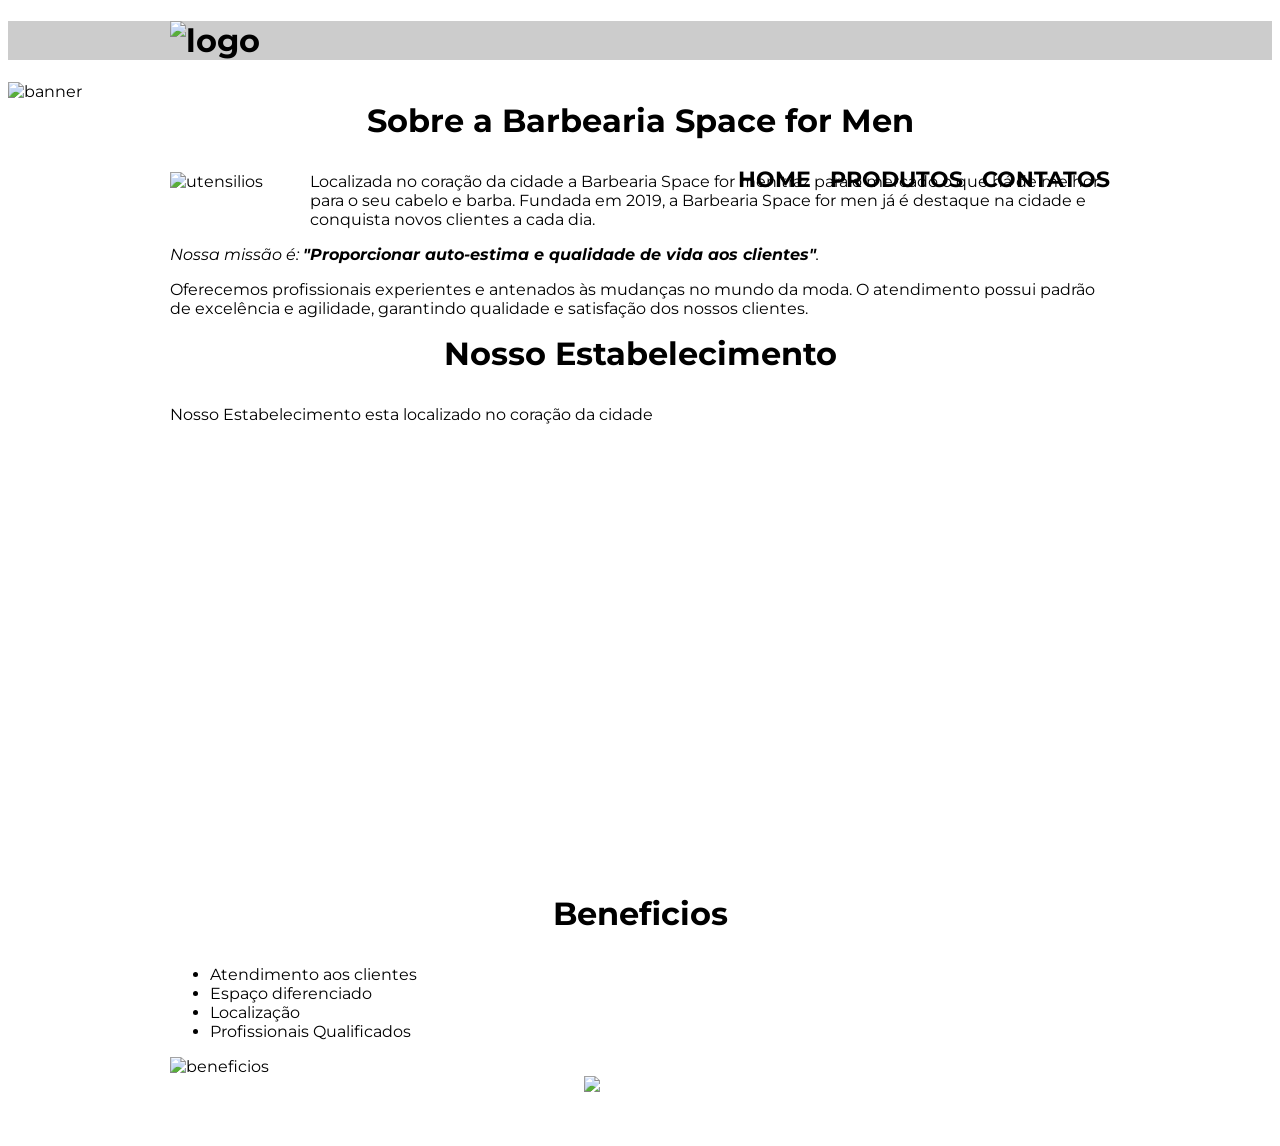
==== index.html @ 240319cc "Atualização da aula dia 02/10/2026" ====
<!DOCTYPE html>
<html lang="pt-br">

<head>
    <meta charset="UTF-8">
    <meta name="viewport" content="width=device-width, initial-scale=1.0">
    <title>Barbearia Space For Men</title>
    <link rel="stylesheet" href="reset.css">
    <link rel="stylesheet" href="style.css">
    <link rel="preconnect" href="https://fonts.googleapis.com">
    <link rel="preconnect" href="https://fonts.gstatic.com" crossorigin>
    <link href="https://fonts.googleapis.com/css2?family=Montserrat:ital,wght@0,100..900;1,100..900&display=swap"
        rel="stylesheet">
</head>

<body>

    <header>
        <div class="caixa">
            <h1><img src="./img/logo.png" alt="logo"></h1>
            <nav>
                <ul>
                    <li><a href="index.html">Home</a></li>
                    <li><a href="produtos.html">Produtos</a></li>
                    <li><a href="contatos.html">Contatos</a></li>
                </ul>
            </nav>
        </div>
    </header>
    <img src="./img/banner.jpg" alt="banner" id="banner">


    <main>
        <section class="principal">

            <h2 class="titulo-principal">Sobre a Barbearia Space for Men</h2>

            <img src="./img/utensilios.jpg" alt="utensilios" class="utensilios">

            <p>Localizada no coração da cidade a Barbearia Space for men traz para o mercado o que há de melhor para o
                seu
                cabelo e barba. Fundada em 2019, a Barbearia Space for men já é destaque na cidade e conquista novos
                clientes a cada dia.</p>

            <p class="missao"><em>Nossa missão é: <strong> "Proporcionar auto-estima e qualidade de vida aos
                        clientes"</strong>.</em></p>

            <p>Oferecemos profissionais experientes e antenados às mudanças no mundo da moda. O atendimento possui
                padrão de
                excelência e agilidade, garantindo qualidade e satisfação dos nossos clientes.</p>

        </section>


        <section class="mapa">

            <h3 class="titulo-principal">Nosso Estabelecimento</h3>
            <p>Nosso Estabelecimento esta localizado no coração da cidade</p>

            <iframe
                src="https://www.google.com/maps/embed?pb=!1m18!1m12!1m3!1d14619.934539909404!2d-46.763508365477456!3d-23.640757104168824!2m3!1f0!2f0!3f0!3m2!1i1024!2i768!4f13.1!3m3!1m2!1s0x94ce5303b7b3f8bf%3A0xeda26a4907e87a15!2sBarbearia%20Space%20for%20men!5e0!3m2!1spt-BR!2sbr!4v1790963884058!5m2!1spt-BR!2sbr"
                width="600" height="450" style="border:0;" allowfullscreen="" loading="lazy"
                referrerpolicy="strict-origin-when-cross-origin"></iframe>


        </section>



        <section class="beneficios">
            <h3 class="titulo-principal">Beneficios</h3>

            <ul>

                <li class="itens">Atendimento aos clientes</li>
                <li class="itens">Espaço diferenciado</li>
                <li class="itens">Localização</li>
                <li class="itens">Profissionais Qualificados</li>
            </ul>

            <img src="./img/beneficios.jpg" alt="beneficios" class="imagembeneficios">

        </section>

    </main>

    <footer>
        <img src="./img/logo-branco.png" alt="logo-branco">
        <p>&#169;Copyright Barbearia Space For Men</p>

    </footer>



</body>

</html>
---- style.css ----
body{
    font-family: "Montserrat", sans-serif;
}


header{
    background-color: #cccccc;
}

.caixa{
    width: 940px;
    margin: 0 auto;
    position: relative;

}

nav{

    position: absolute;
    top: 129px;
    right: 0px;
}

nav li{
    display: inline;
    margin: 0 0 0 15px;

}

nav a{
    font-size: 22px;
    font-weight: bold;
    text-transform: uppercase; 
    color: #000000; 
    text-decoration: none;


}

nav a:hover{
    color: #c78c19;
    text-decoration: underline;
}

#banner{
    width: 100%;
}

main{
    width: 940px;
    margin: 0 auto;
}

.principal p{
    margin: 0 0 1em;

}

.principal strong{
    font-weight: bold;
}

.principal em{
    font-style: italic;
}

.titulo-principal{
    text-align: center;
    font-size: 2em;
    margin: 0 0 1em;
    clear: left;
   
}

.utensilios{
    width: 120px;
    float: left;
    margin: 0 20px 20px 0;
}

.imagembeneficios{
    width: 60%;
}

footer{
    background-image: url(./img/bg.jpg );
    text-align: center;
    color: white;
}
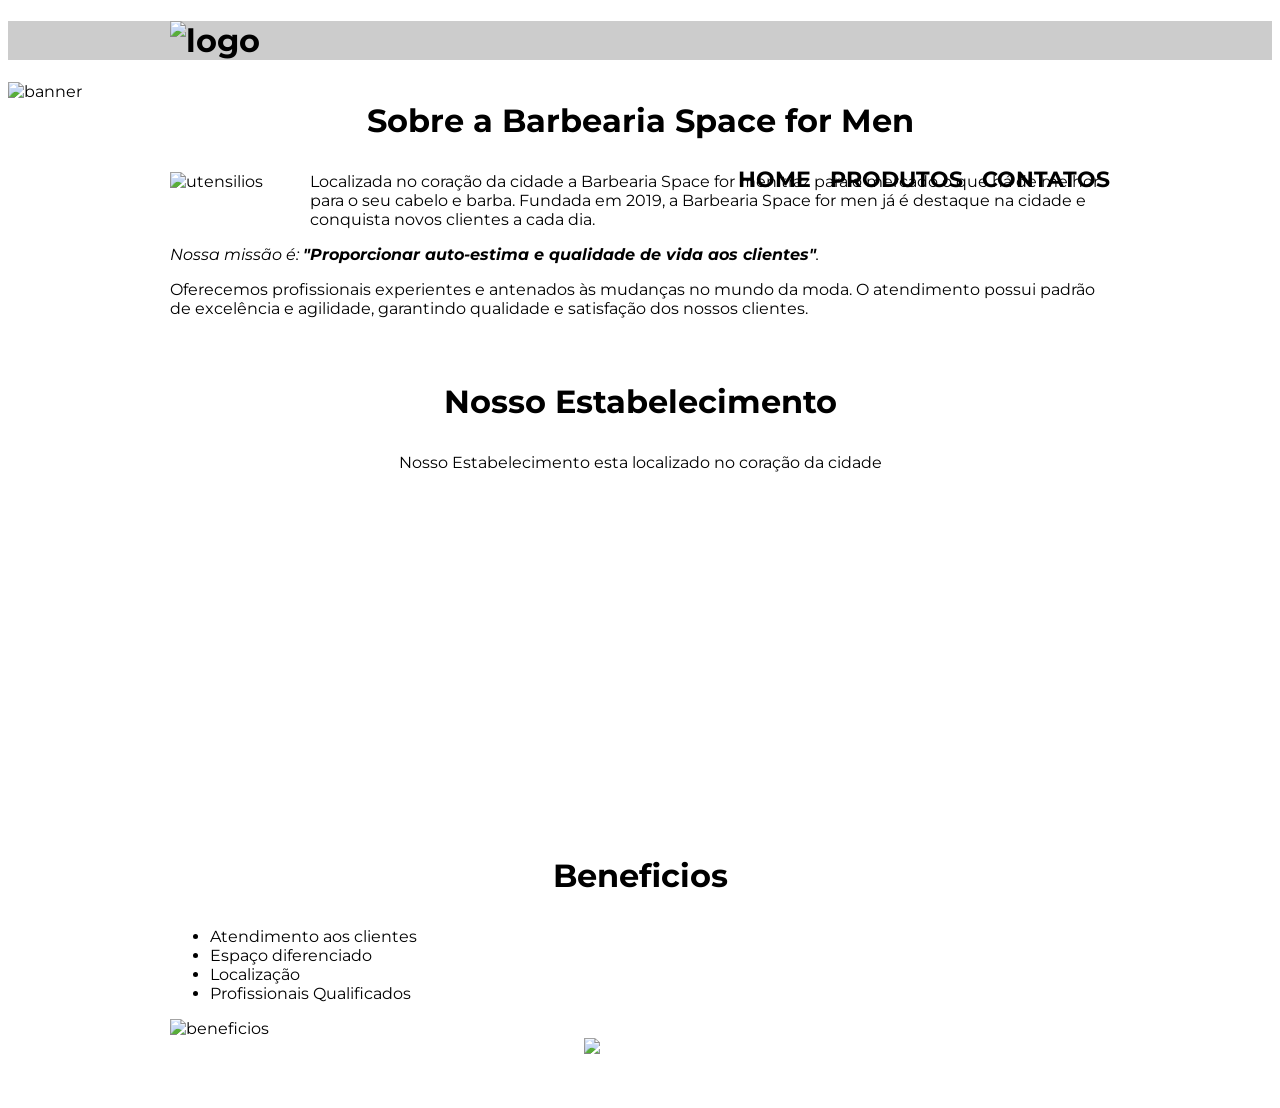
==== commit f541f420: "atualização da aula dia 05/10/2026" ====
--- a/index.html
+++ b/index.html
@@ -59,7 +59,7 @@
 
             <iframe
                 src="https://www.google.com/maps/embed?pb=!1m18!1m12!1m3!1d14619.934539909404!2d-46.763508365477456!3d-23.640757104168824!2m3!1f0!2f0!3f0!3m2!1i1024!2i768!4f13.1!3m3!1m2!1s0x94ce5303b7b3f8bf%3A0xeda26a4907e87a15!2sBarbearia%20Space%20for%20men!5e0!3m2!1spt-BR!2sbr!4v1790963884058!5m2!1spt-BR!2sbr"
-                width="600" height="450" style="border:0;" allowfullscreen="" loading="lazy"
+                width="100%" height="300" style="border:0;" allowfullscreen="" loading="lazy"
                 referrerpolicy="strict-origin-when-cross-origin"></iframe>
 
 
--- a/style.css
+++ b/style.css
@@ -79,6 +79,15 @@
     margin: 0 20px 20px 0;
 }
 
+ .mapa{
+    padding: 3em 0;
+ }
+
+ .mapa p{
+    text-align: center;
+    margin: 0 0 2em;
+ }
+
 .imagembeneficios{
     width: 60%;
 }
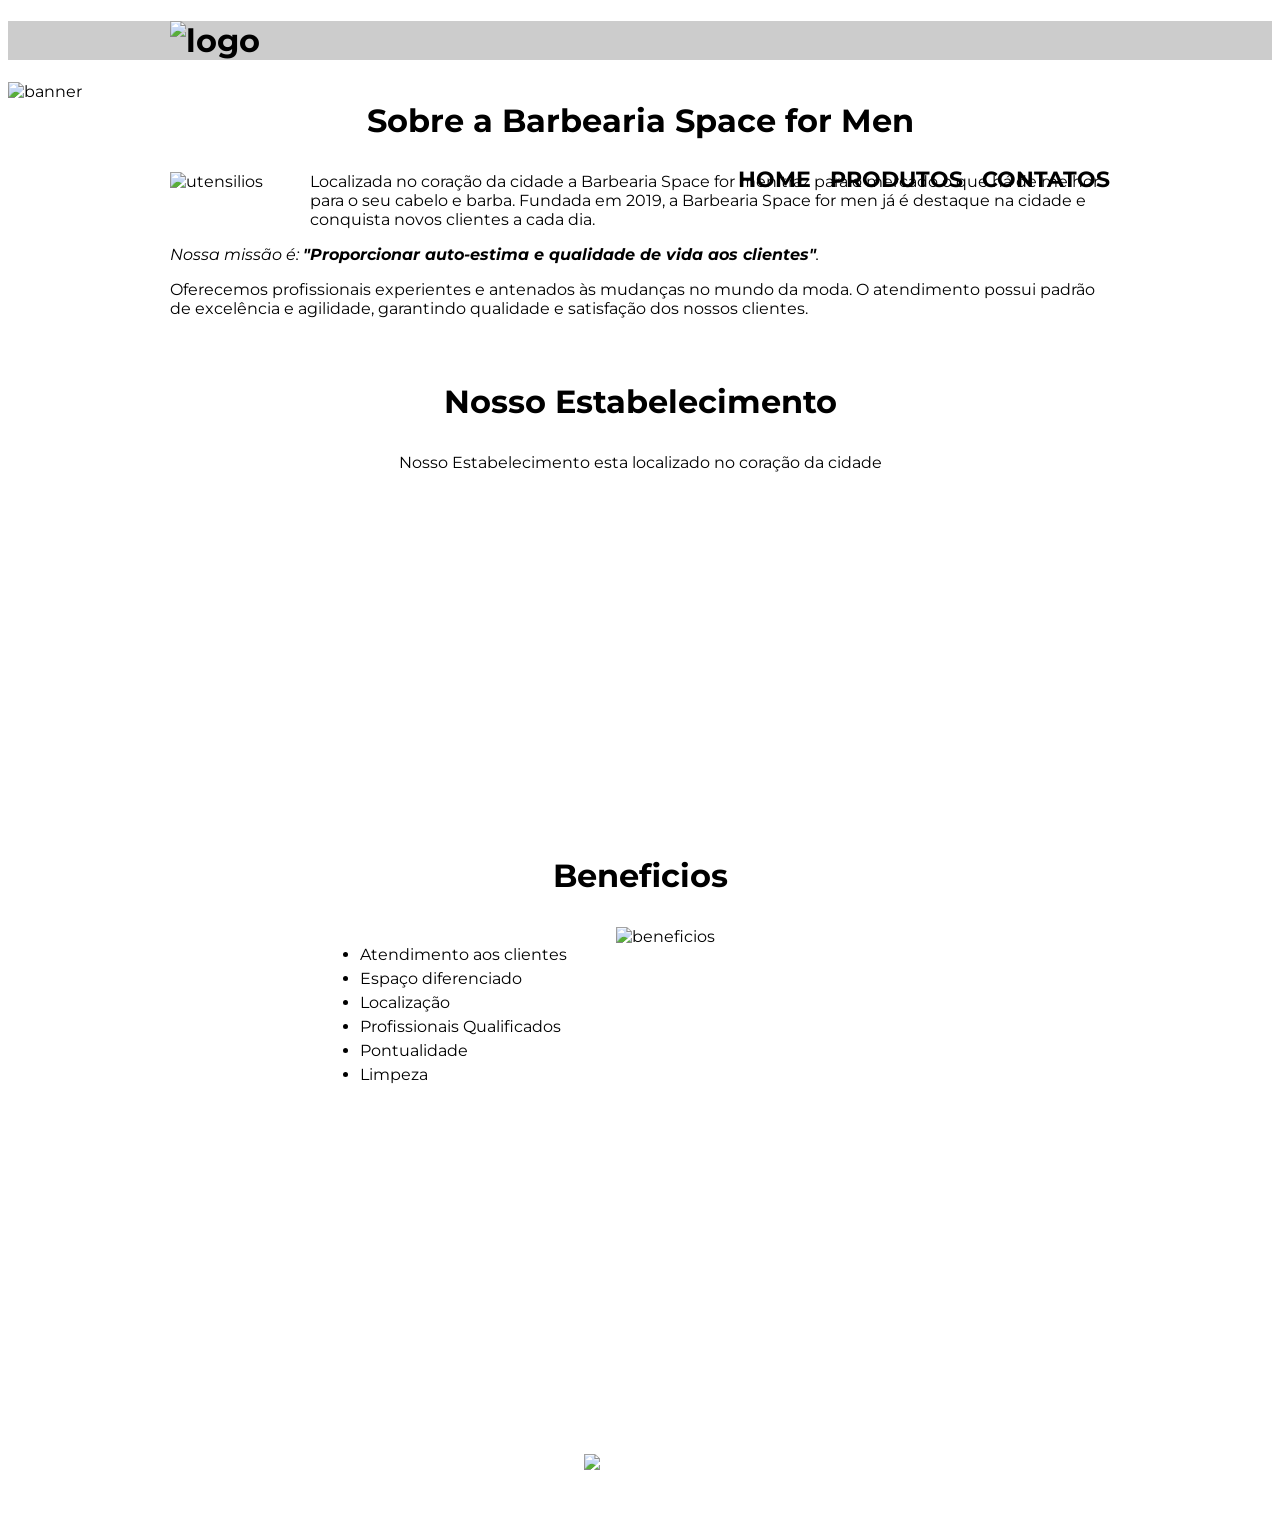
==== commit 96f51f6e: "atualizaçaõ da aula dia 06/10/2026" ====
--- a/index.html
+++ b/index.html
@@ -70,15 +70,25 @@
         <section class="beneficios">
             <h3 class="titulo-principal">Beneficios</h3>
 
-            <ul>
+            <div class="conteudo-beneficios">
+                <ul class="lista-beneficios">
 
-                <li class="itens">Atendimento aos clientes</li>
-                <li class="itens">Espaço diferenciado</li>
-                <li class="itens">Localização</li>
-                <li class="itens">Profissionais Qualificados</li>
-            </ul>
+                    <li class="itens">Atendimento aos clientes</li>
+                    <li class="itens">Espaço diferenciado</li>
+                    <li class="itens">Localização</li>
+                    <li class="itens">Profissionais Qualificados</li>
+                    <li class="itens">Pontualidade</li>
+                    <li class="itens">Limpeza</li>
+                </ul><img src="./img/beneficios.jpg" alt="beneficios" class="imagembeneficios">
+            </div>
+            <div class="video">
 
-            <img src="./img/beneficios.jpg" alt="beneficios" class="imagembeneficios">
+                <iframe width="560" height="315" src="https://www.youtube.com/embed/wcVVXUV0YUY?si=3cJ26_8lVIs858Cn"
+                    title="YouTube video player" frameborder="0"
+                    allow="accelerometer; autoplay; clipboard-write; encrypted-media; gyroscope; picture-in-picture; web-share"
+                    referrerpolicy="strict-origin-when-cross-origin" allowfullscreen></iframe>
+
+            </div>
 
         </section>
 
--- a/style.css
+++ b/style.css
@@ -88,8 +88,27 @@
     margin: 0 0 2em;
  }
 
+ .conteudo-beneficios{
+    width: 640px;
+    margin: 0 auto;
+ }
+
+  .lista-beneficios{
+    width: 40%;
+    display: inline-block;
+    vertical-align: top;
+  }
+  .itens{
+    line-height: 1.5;
+  }
+
 .imagembeneficios{
     width: 60%;
+}
+
+.video{
+    width: 560px;
+    margin: 1em auto;
 }
 
 footer{
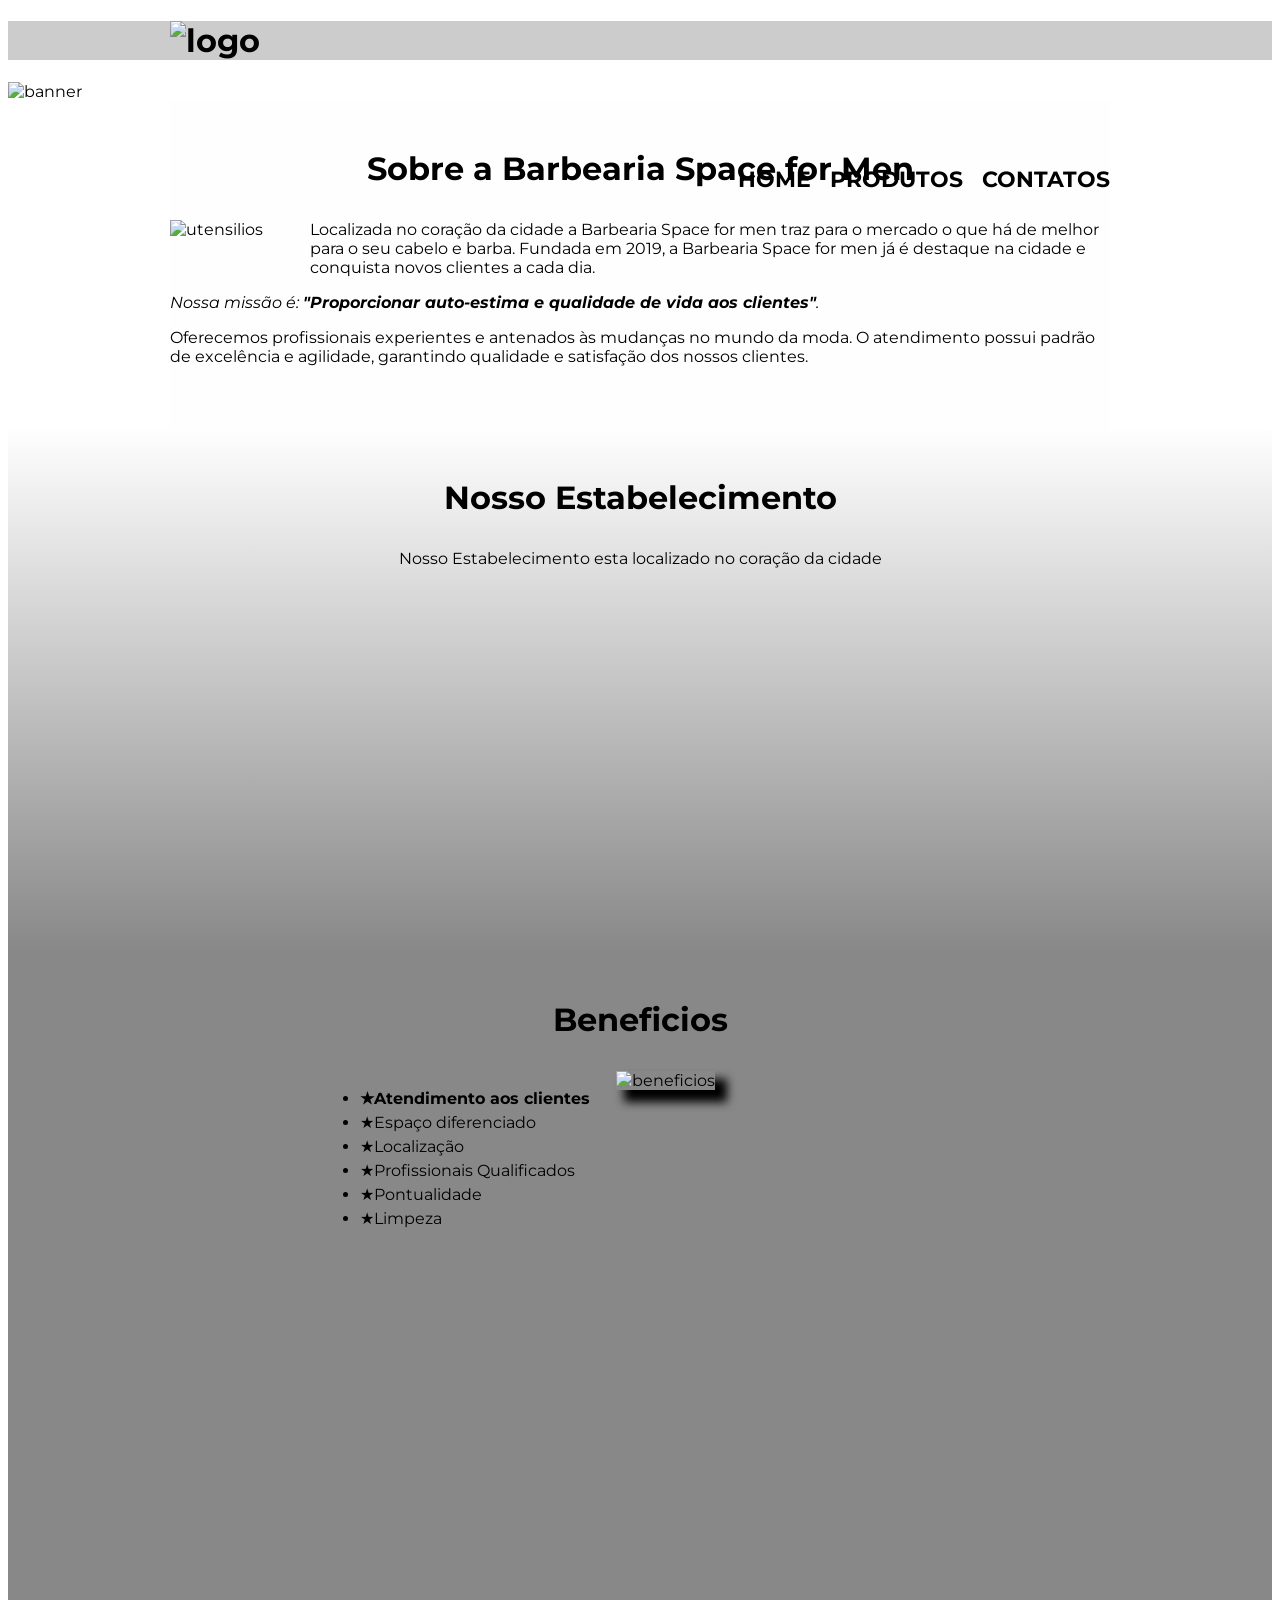
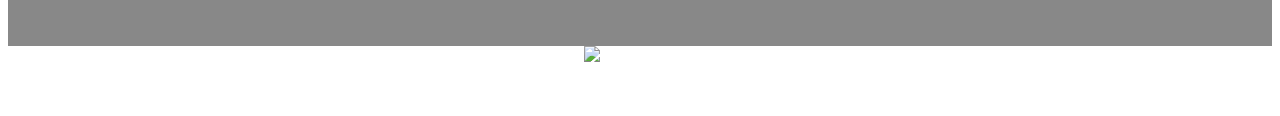
==== commit e11ba0a7: "23/10" ====
--- a/index.html
+++ b/index.html
@@ -56,14 +56,18 @@
 
             <h3 class="titulo-principal">Nosso Estabelecimento</h3>
             <p>Nosso Estabelecimento esta localizado no coração da cidade</p>
+            <div class="mapa-conteudo">
 
-            <iframe
+             <iframe
                 src="https://www.google.com/maps/embed?pb=!1m18!1m12!1m3!1d14619.934539909404!2d-46.763508365477456!3d-23.640757104168824!2m3!1f0!2f0!3f0!3m2!1i1024!2i768!4f13.1!3m3!1m2!1s0x94ce5303b7b3f8bf%3A0xeda26a4907e87a15!2sBarbearia%20Space%20for%20men!5e0!3m2!1spt-BR!2sbr!4v1790963884058!5m2!1spt-BR!2sbr"
                 width="100%" height="300" style="border:0;" allowfullscreen="" loading="lazy"
-                referrerpolicy="strict-origin-when-cross-origin"></iframe>
+                referrerpolicy="strict-origin-when-cross-origin">
+            </iframe>
 
+            </div>
 
-        </section>
+</section>
+        
 
 
 
@@ -83,7 +87,7 @@
             </div>
             <div class="video">
 
-                <iframe width="560" height="315" src="https://www.youtube.com/embed/wcVVXUV0YUY?si=3cJ26_8lVIs858Cn"
+                <iframe width="100%" height="315" src="https://www.youtube.com/embed/wcVVXUV0YUY?si=3cJ26_8lVIs858Cn"
                     title="YouTube video player" frameborder="0"
                     allow="accelerometer; autoplay; clipboard-write; encrypted-media; gyroscope; picture-in-picture; web-share"
                     referrerpolicy="strict-origin-when-cross-origin" allowfullscreen></iframe>
--- a/style.css
+++ b/style.css
@@ -45,12 +45,16 @@
 
 #banner{
     width: 100%;
+
+
+}
+.principal{
+  background-color: #fefefe ;
+  padding: 3em 0 ;
+  width: 940px;
+  margin: 0 auto;
 }
 
-main{
-    width: 940px;
-    margin: 0 auto;
-}
 
 .principal p{
     margin: 0 0 1em;
@@ -81,31 +85,55 @@
 
  .mapa{
     padding: 3em 0;
+    background: linear-gradient(#fefefe,#888888)
  }
 
+ .mapa-conteudo{
+    width: 940px;
+    margin: 0 auto;
+ }
  .mapa p{
     text-align: center;
     margin: 0 0 2em;
- }
+}
 
+.beneficios{
+    background-color: #888888;
+    padding: 3em 0;
+    
+    
+
+}
  .conteudo-beneficios{
     width: 640px;
     margin: 0 auto;
- }
+}
 
-  .lista-beneficios{
+ .lista-beneficios{
     width: 40%;
     display: inline-block;
     vertical-align: top;
-  }
+}
   .itens{
     line-height: 1.5;
-  }
+}
+  .itens:first-child{
+    font-weight: bolder;
+}
+  
+  .itens::before{
+    content: "★"
+}
 
 .imagembeneficios{
     width: 60%;
+    opacity: 1;
+    box-shadow: 10px 10px 10px 2px #000000;
+    
 }
-
+.imagembeneficios:hover{
+    opacity: 0.3;
+}
 .video{
     width: 560px;
     margin: 1em auto;
@@ -116,3 +144,20 @@
     text-align: center;
     color: white;
 }
+
+
+@media screen and (max-width: 480px) {
+    .caixa, .principal, .mapa, .mapa-conteudo, .beneficios, .conteudo-beneficios, .video{
+        width:auto;  
+    }
+  h1{
+    text-align: center;
+  }
+  nav{
+    position: static;   
+  }
+  .lista-beneficios , .imagembeneficios{
+    width: 100%;
+}
+    
+}
